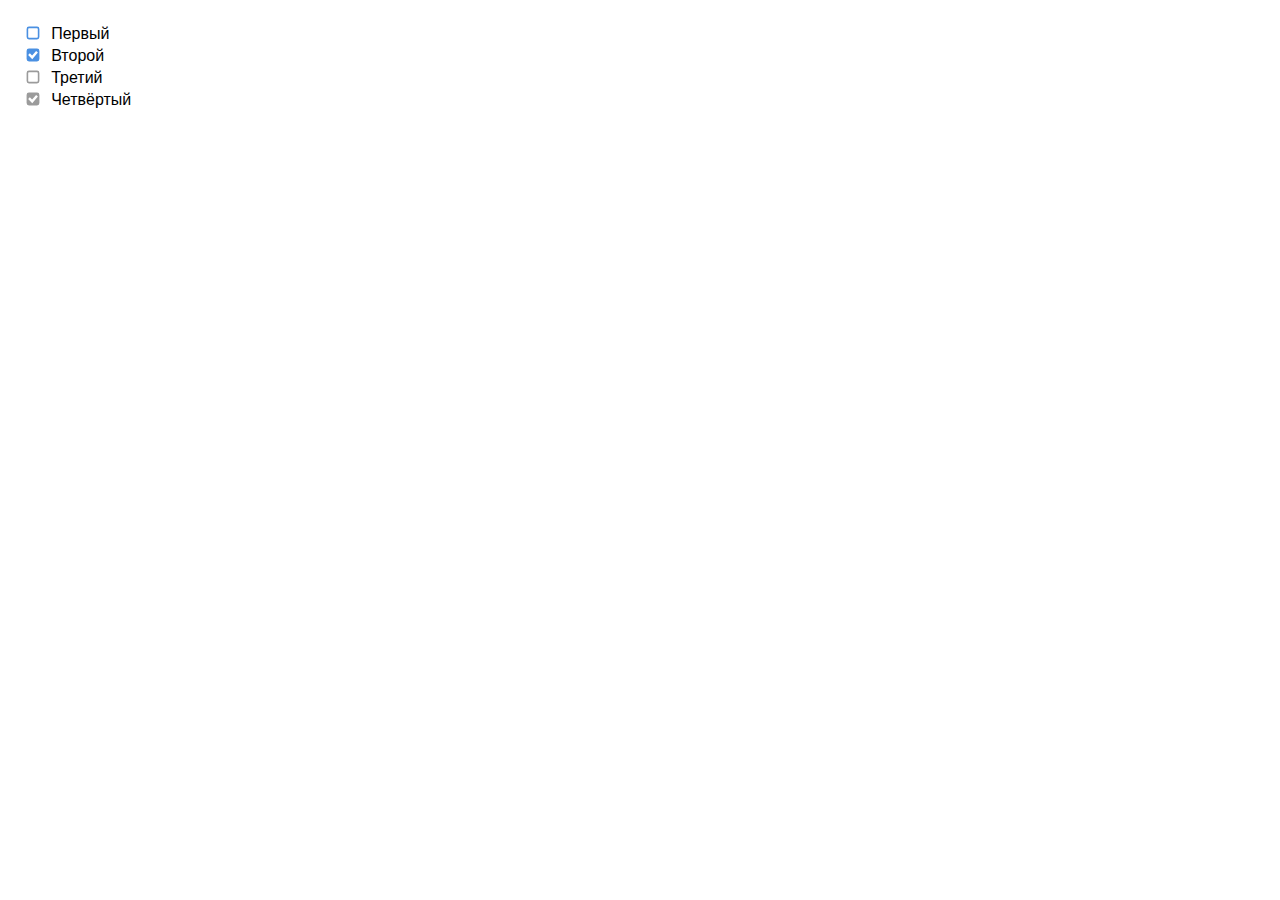
==== form_checkbox_radio/images.html @ 606c2f14 "Небольшая реструктуризация." ====
<!DOCTYPE html>
<html lang="en">
  <head>
    <meta charset="UTF-8" />
    <meta http-equiv="X-UA-Compatible" content="IE=edge" />
    <meta name="viewport" content="width=device-width, initial-scale=1.0" />
    <link rel="stylesheet" href="style.css" />
    <title>Кастомные чекбоксы правильно</title>
    <style>
      body {
        margin: 0;
        padding: 25px;
        font-family: sans-serif;
      }

      span {
        margin-left: 7px;
      }

      .option {
        display: block;
        margin-bottom: 0.25em;
      }

      .check {
        padding-left: 1.2em;
      }

      .check__input {
        position: absolute;
        -webkit-appearance: none;
        -moz-appearance: none;
        appearance: none;
      }

      .check__box {
        position: absolute;
        margin-left: -1.2em;
        width: 1em;
        height: 1em;
        background-image: url(images/off.svg);
      }

      .check__input:checked + .check__box {
        background-image: url(images/on.svg);
      }

      .check__input:focus + .check__box {
        background-image: url(images/off-focused.svg);
      }

      .check__input:checked:focus + .check__box {
        background-image: url(images/on-focused.svg);
      }

      .check__input:disabled + .check__box {
        background-image: url(images/off-disabled.svg);
      }

      .check__input:checked:disabled + .check__box {
        background-image: url(images/on-disabled.svg);
      }
    </style>
  </head>
  <body>
    <!-- Автор Вадим Макеев https://www.youtube.com/watch?v=E6kLaaQFctU -->
    <label class="check option">
      <input class="check__input" type="checkbox" />
      <div class="check__box"></div>
      <span>Первый</span>
    </label>
    <label class="check option">
      <input class="check__input" type="checkbox" checked />
      <div class="check__box"></div>
      <span>Второй</span>
    </label>
    <label class="check option">
      <input class="check__input" type="checkbox" disabled />
      <div class="check__box"></div>
      <span>Третий</span>
    </label>
    <label class="check option">
      <input class="check__input" type="checkbox" checked disabled />
      <div class="check__box"></div>
      <span>Четвёртый</span>
    </label>
  </body>
</html>
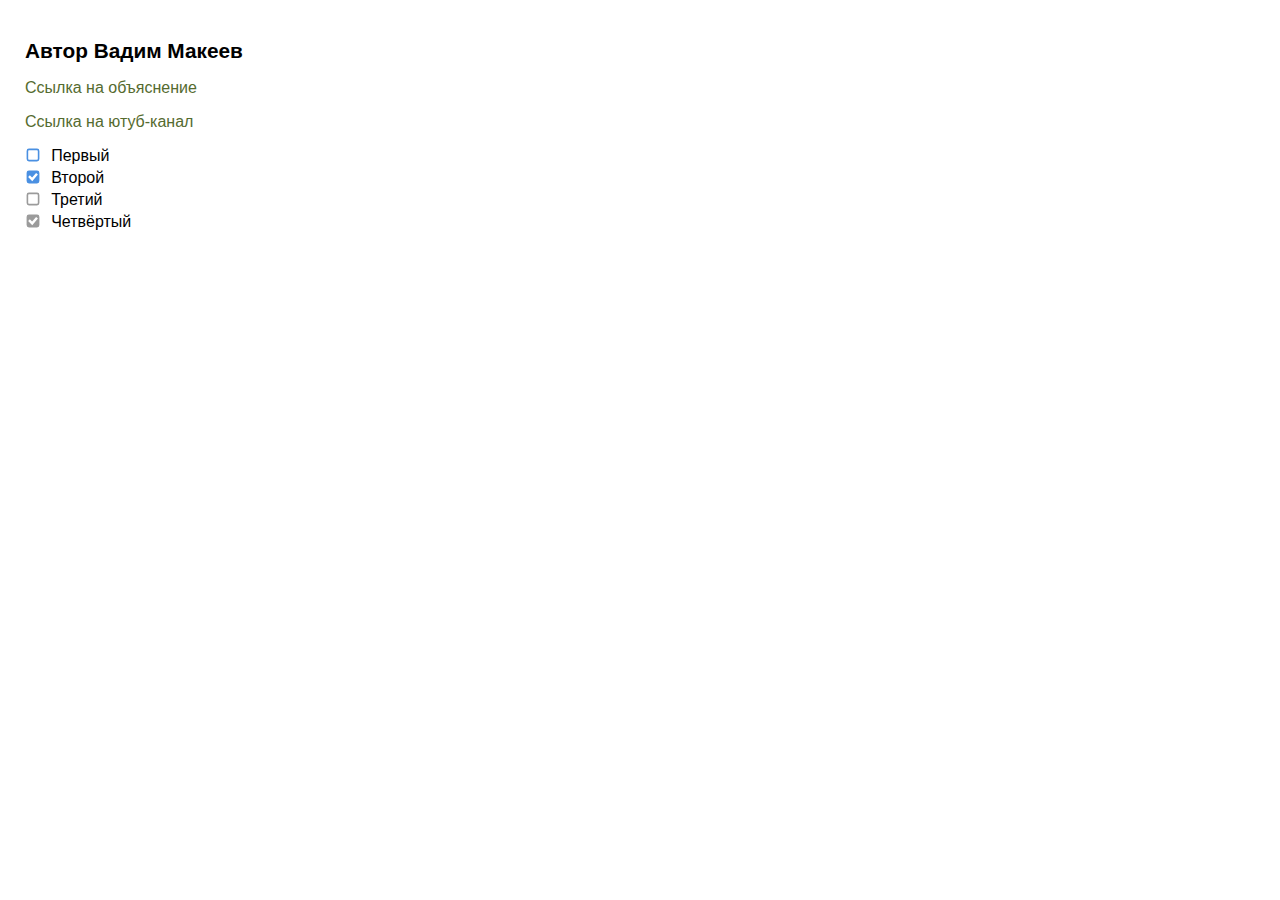
==== commit 66ff544a: "Описал файлы в «README.org»." ====
--- a/form_checkbox_radio/images.html
+++ b/form_checkbox_radio/images.html
@@ -11,6 +11,17 @@
         margin: 0;
         padding: 25px;
         font-family: sans-serif;
+        font-size: 16px;
+      }
+
+      h1 {
+        font-size: 1.3em;
+      }
+
+      a {
+        text-decoration: none;
+        cursor: pointer;
+        color:darkolivegreen;
       }
 
       span {
@@ -63,7 +74,10 @@
     </style>
   </head>
   <body>
-    <!-- Автор Вадим Макеев https://www.youtube.com/watch?v=E6kLaaQFctU -->
+    <h1>Автор Вадим Макеев</h1>
+    <p><a href="https://www.youtube.com/watch?v=E6kLaaQFctU" target="_blank">Ссылка на объяснение</a></p>
+    <p><a href="https://www.youtube.com/@pepelsbey" target="_blank">Ссылка на ютуб-канал</a></p>
+
     <label class="check option">
       <input class="check__input" type="checkbox" />
       <div class="check__box"></div>
